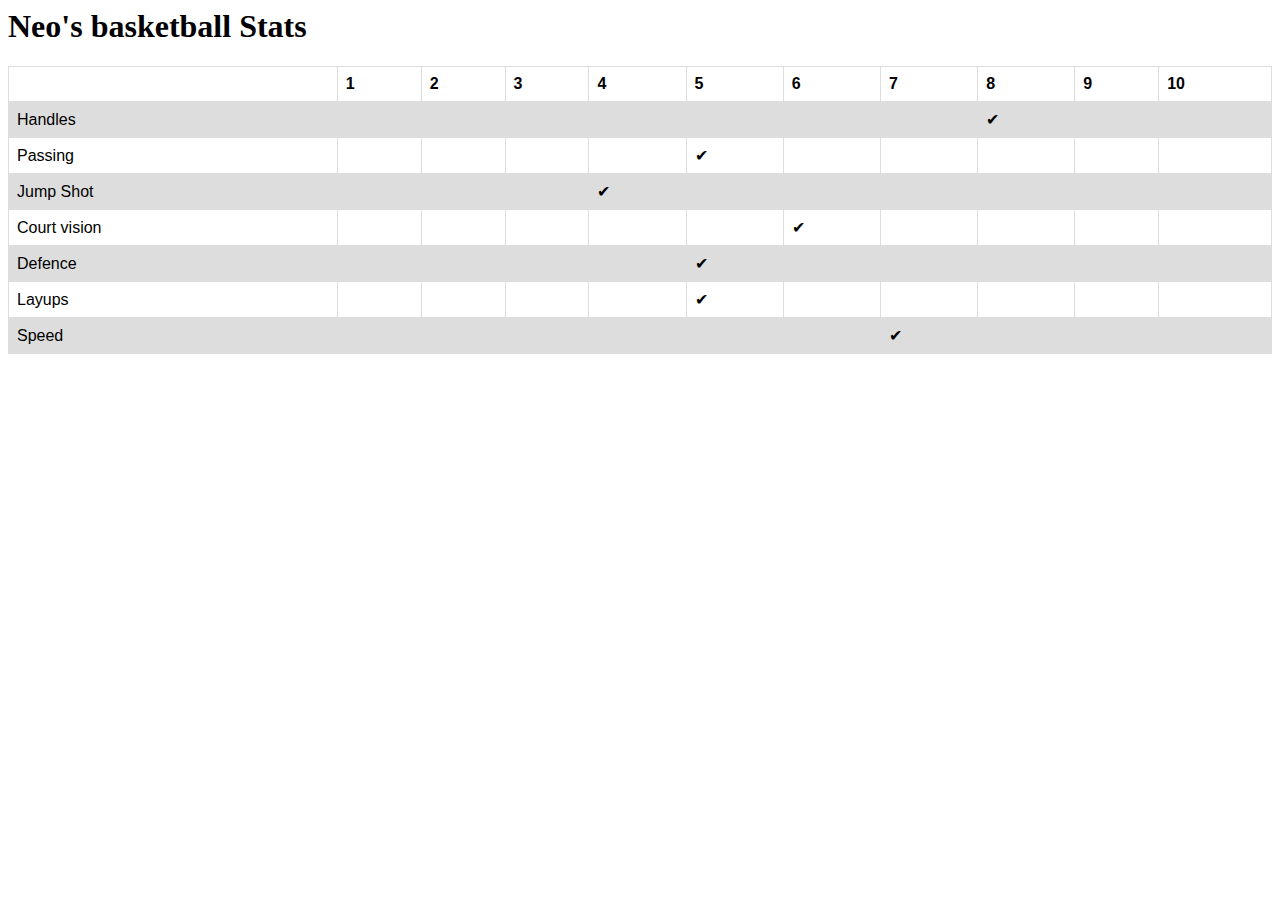
==== index.html @ 18b7fb9c "Update index.html" ====
<div>
<!DOCTYPE html>
<html>
	<head>
		<link rel="stylesheet" href="https://raw.githubusercontent.com/neoknight/neoknight.github.io/master/favicon.ico">
		<link rel="stylesheet" href="stylesheet.css">
	</head>
	<body>
	<h1> Neo's basketball Stats </h1>

<table>
  <tr>
    <th></th>
    <th>1</th>
    <th>2</th>
    <th>3</th>
    <th>4</th>
    <th>5</th>
    <th>6</th>
    <th>7</th>
    <th>8</th>
    <th>9</th>
    <th>10</th>
  </tr>
  <tr>
    <td>Handles</td>
    <td></td>
    <td></td>
    <td></td>
    <td></td>
    <td></td>
    <td></td>
    <td></td>
    <td>✔</td>
    <td></td>
    <td></td>
  </tr>
  <tr>
    <td>Passing</td>
    <td></td>
    <td></td>
    <td></td>
    <td></td>
    <td>✔</td>
    <td></td>
    <td></td>
    <td></td>
    <td></td>
    <td></td>
  </tr>
  <tr>
    <td>Jump Shot</td>
    <td></td>
    <td></td>
    <td></td>
    <td>✔</td>
    <td></td>
    <td></td>
    <td></td>
    <td></td>
    <td></td>
    <td></td>
  </tr>
  <tr>
    <td>Court vision</td>
    <td></td>
    <td></td>
    <td></td>
    <td></td>
    <td></td>
    <td>✔</td>
    <td></td>
    <td></td>
    <td></td>
    <td></td>
  </tr>
   <tr>
    <td>Defence</td>
    <td></td>
    <td></td>
    <td></td>
    <td></td>
    <td>✔</td>
    <td></td>
    <td></td>
    <td></td>
    <td></td>
    <td></td>
  </tr>
  <tr>
    <td>Layups</td>
    <td></td>
    <td></td>
    <td></td>
    <td></td>
    <td>✔</td>
    <td></td>
    <td></td>
    <td></td>
    <td></td>
    <td></td>
  </tr>
  <tr>
    <td>Speed</td>
    <td></td>
    <td></td>
    <td></td>
    <td></td>
    <td></td>
    <td></td>
    <td>✔</td>
    <td></td>
    <td></td>
    <td></td>
  </tr>
</table>

<br> 
<iframe width="560" height="315" src="https://www.youtube.com/embed/HniKDoDGMQw" frameborder="0" allowfullscreen></iframe>
		
	</body>
</html>
</div>
---- stylesheet.css ----
body {
	
	background-image: url("https://wallpaper.wiki/wp-content/uploads/2017/04/wallpaper.wiki-Free-Download-Basketball-Court-Wallpaper-PIC-WPC002989.jpg");
}


table {
    font-family: arial, sans-serif;
    border-collapse: collapse;
    width: 100%;
}

td, th {
    border: 1px solid #dddddd;
    text-align: left;
    padding: 8px;
}

tr:nth-child(even) {
    background-color: #dddddd;
}

ul {
	list-style-type: none;
	background: lightgrey;
}

li { 
	font-size: 16pt;
}
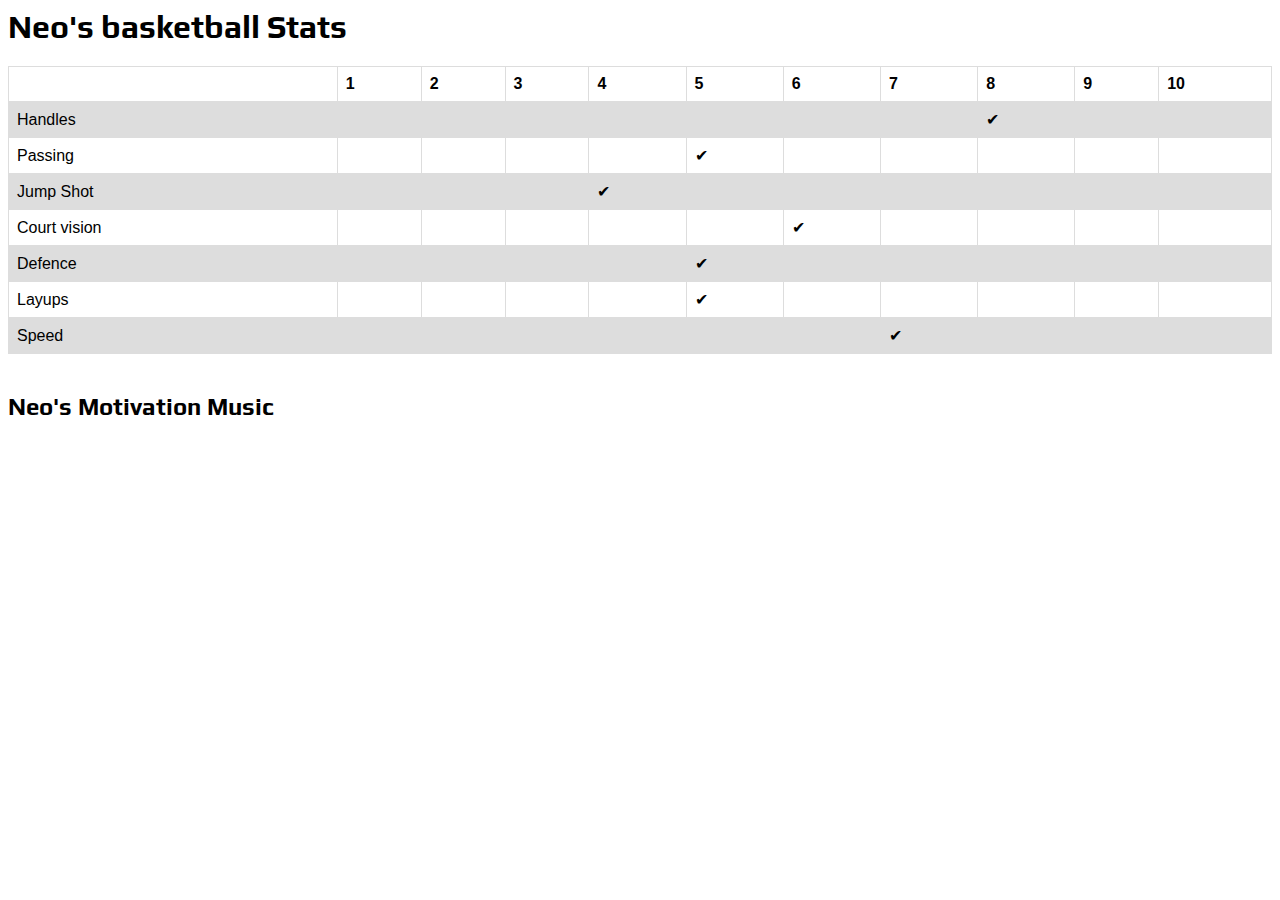
==== commit 2310c21f: "Update index.html" ====
--- a/index.html
+++ b/index.html
@@ -2,6 +2,7 @@
 <!DOCTYPE html>
 <html>
 	<head>
+		<link href="https://fonts.googleapis.com/css?family=Play" rel="stylesheet">
 		<link rel="stylesheet" href="https://raw.githubusercontent.com/neoknight/neoknight.github.io/master/favicon.ico">
 		<link rel="stylesheet" href="stylesheet.css">
 	</head>
@@ -116,7 +117,9 @@
 </table>
 
 <br> 
-<iframe width="560" height="315" src="https://www.youtube.com/embed/HniKDoDGMQw" frameborder="0" allowfullscreen></iframe>
+<h2> Neo's Motivation Music </h2>
+<br>		
+<iframe width="560" height="315" src="https://www.youtube.com/watch?v=AP7utU8Efow" frameborder="0" allowfullscreen></iframe>
 		
 	</body>
 </html>
--- a/stylesheet.css
+++ b/stylesheet.css
@@ -1,7 +1,11 @@
 body {
 	
 	background-image: url("https://wallpaper.wiki/wp-content/uploads/2017/04/wallpaper.wiki-Free-Download-Basketball-Court-Wallpaper-PIC-WPC002989.jpg");
+
+font-family: 'Play', sans-serif;
+
 }
+
 
 
 table {
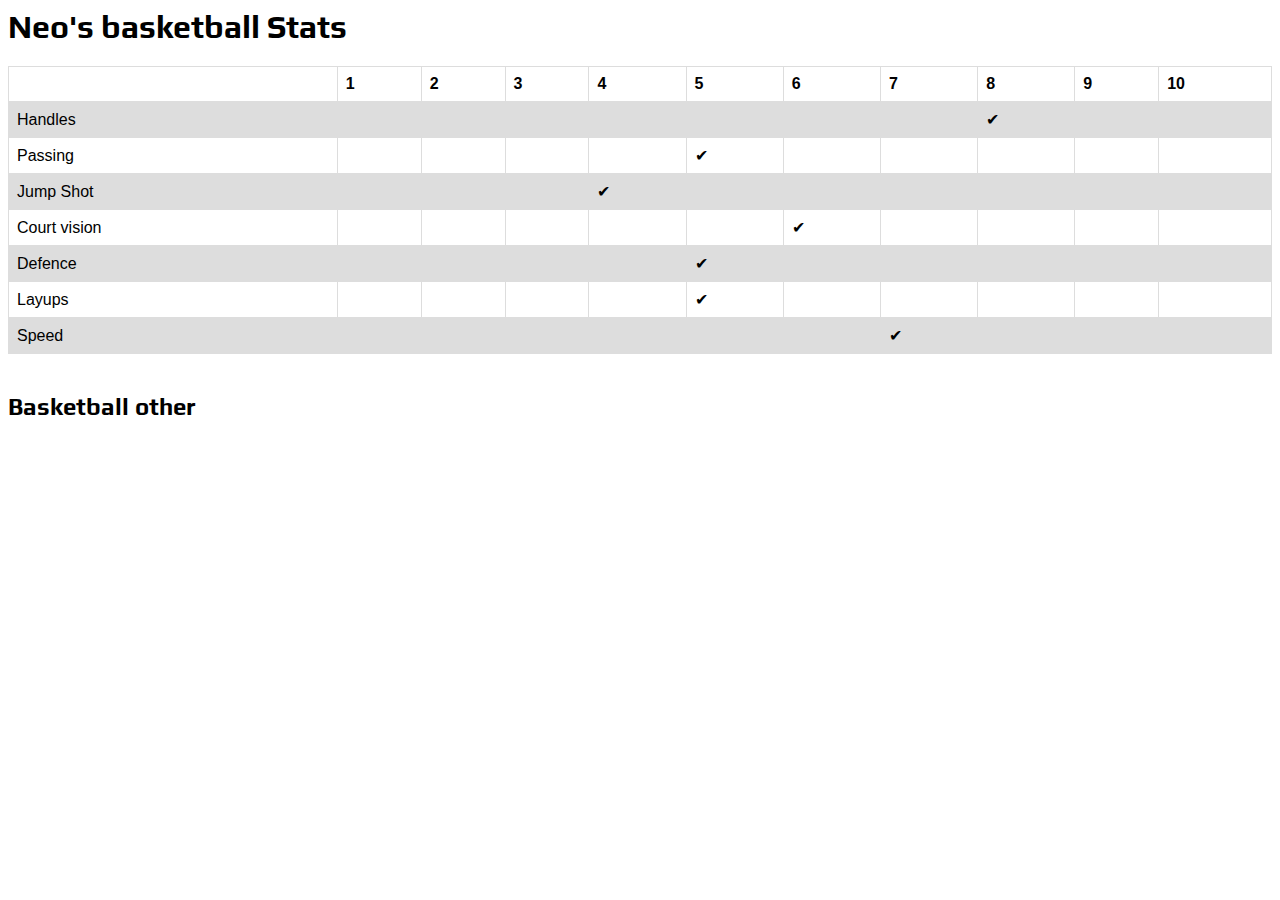
==== commit 45ab54aa: "Update index.html" ====
--- a/index.html
+++ b/index.html
@@ -117,9 +117,7 @@
 </table>
 
 <br> 
-<h2> Neo's Motivation Music </h2>
-<br>		
-<iframe width="560" height="315" src="https://www.youtube.com/watch?v=AP7utU8Efow" frameborder="0" allowfullscreen></iframe>
+<h2> Basketball other </h2>	
 		
 	</body>
 </html>
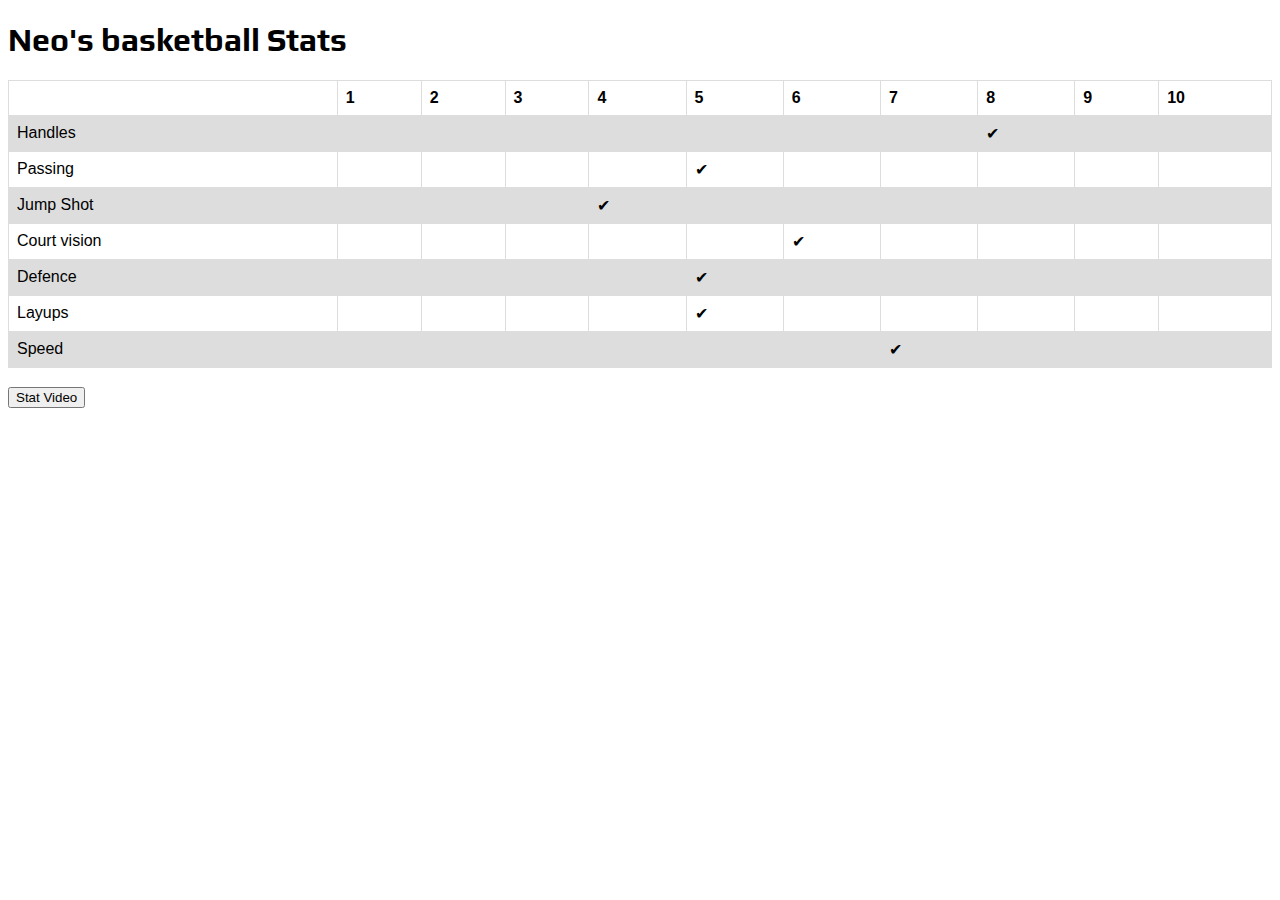
==== commit b4276c9f: "Update index.html" ====
--- a/index.html
+++ b/index.html
@@ -1,4 +1,4 @@
-<div>
+
 <!DOCTYPE html>
 <html>
 	<head>
@@ -117,8 +117,8 @@
 </table>
 
 <br> 
-<h2> Basketball other </h2>	
+		<a href="https://neoknight.github.io/test"><button>Stat Video</button></a>
 		
 	</body>
 </html>
-</div>
+
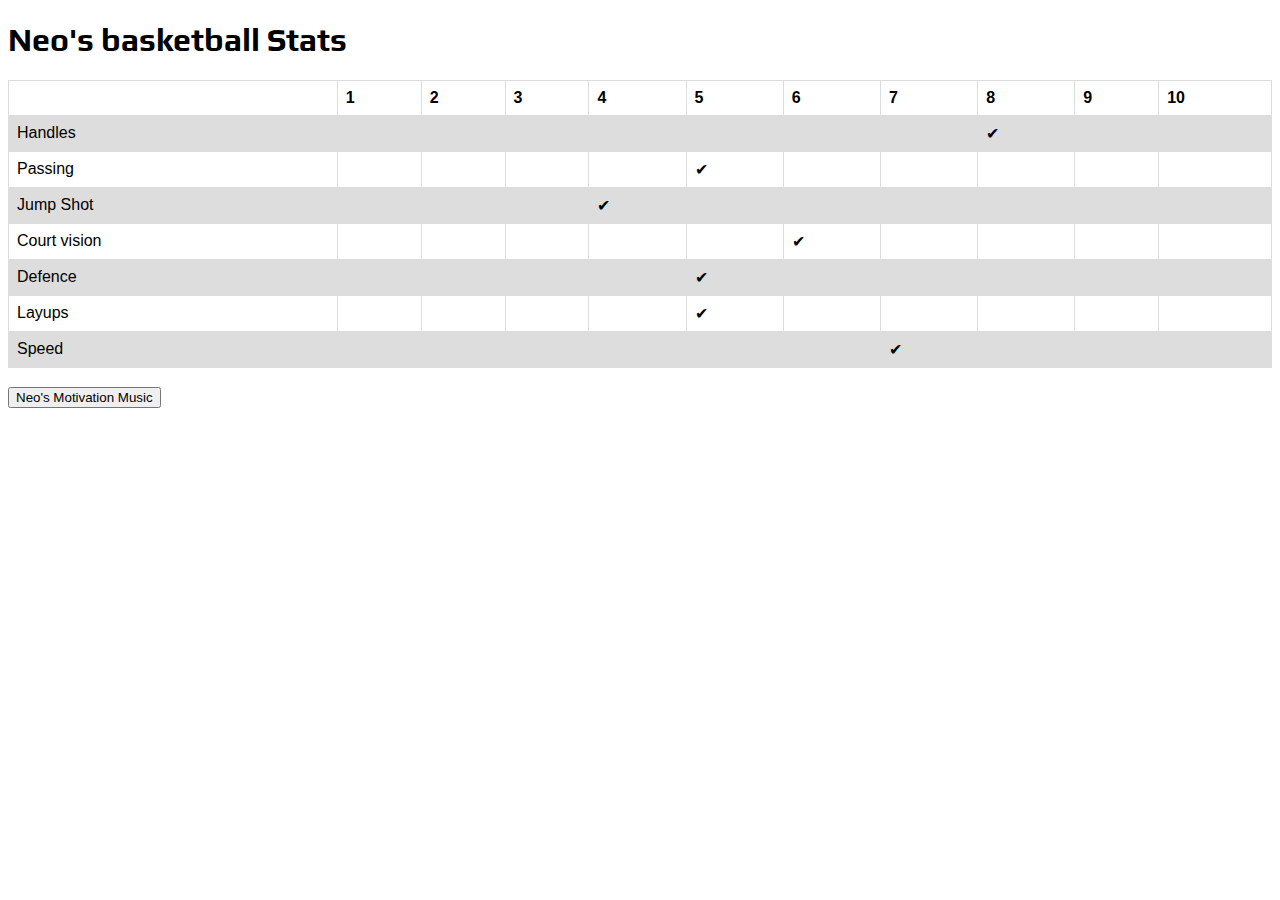
==== commit 4c4b25ec: "Update index.html" ====
--- a/index.html
+++ b/index.html
@@ -117,7 +117,7 @@
 </table>
 
 <br> 
-		<a href="https://neoknight.github.io/test"><button>Stat Video</button></a>
+		<a href="https://neoknight.github.io/video.html"><button>Neo's Motivation Music</button></a>
 		
 	</body>
 </html>
